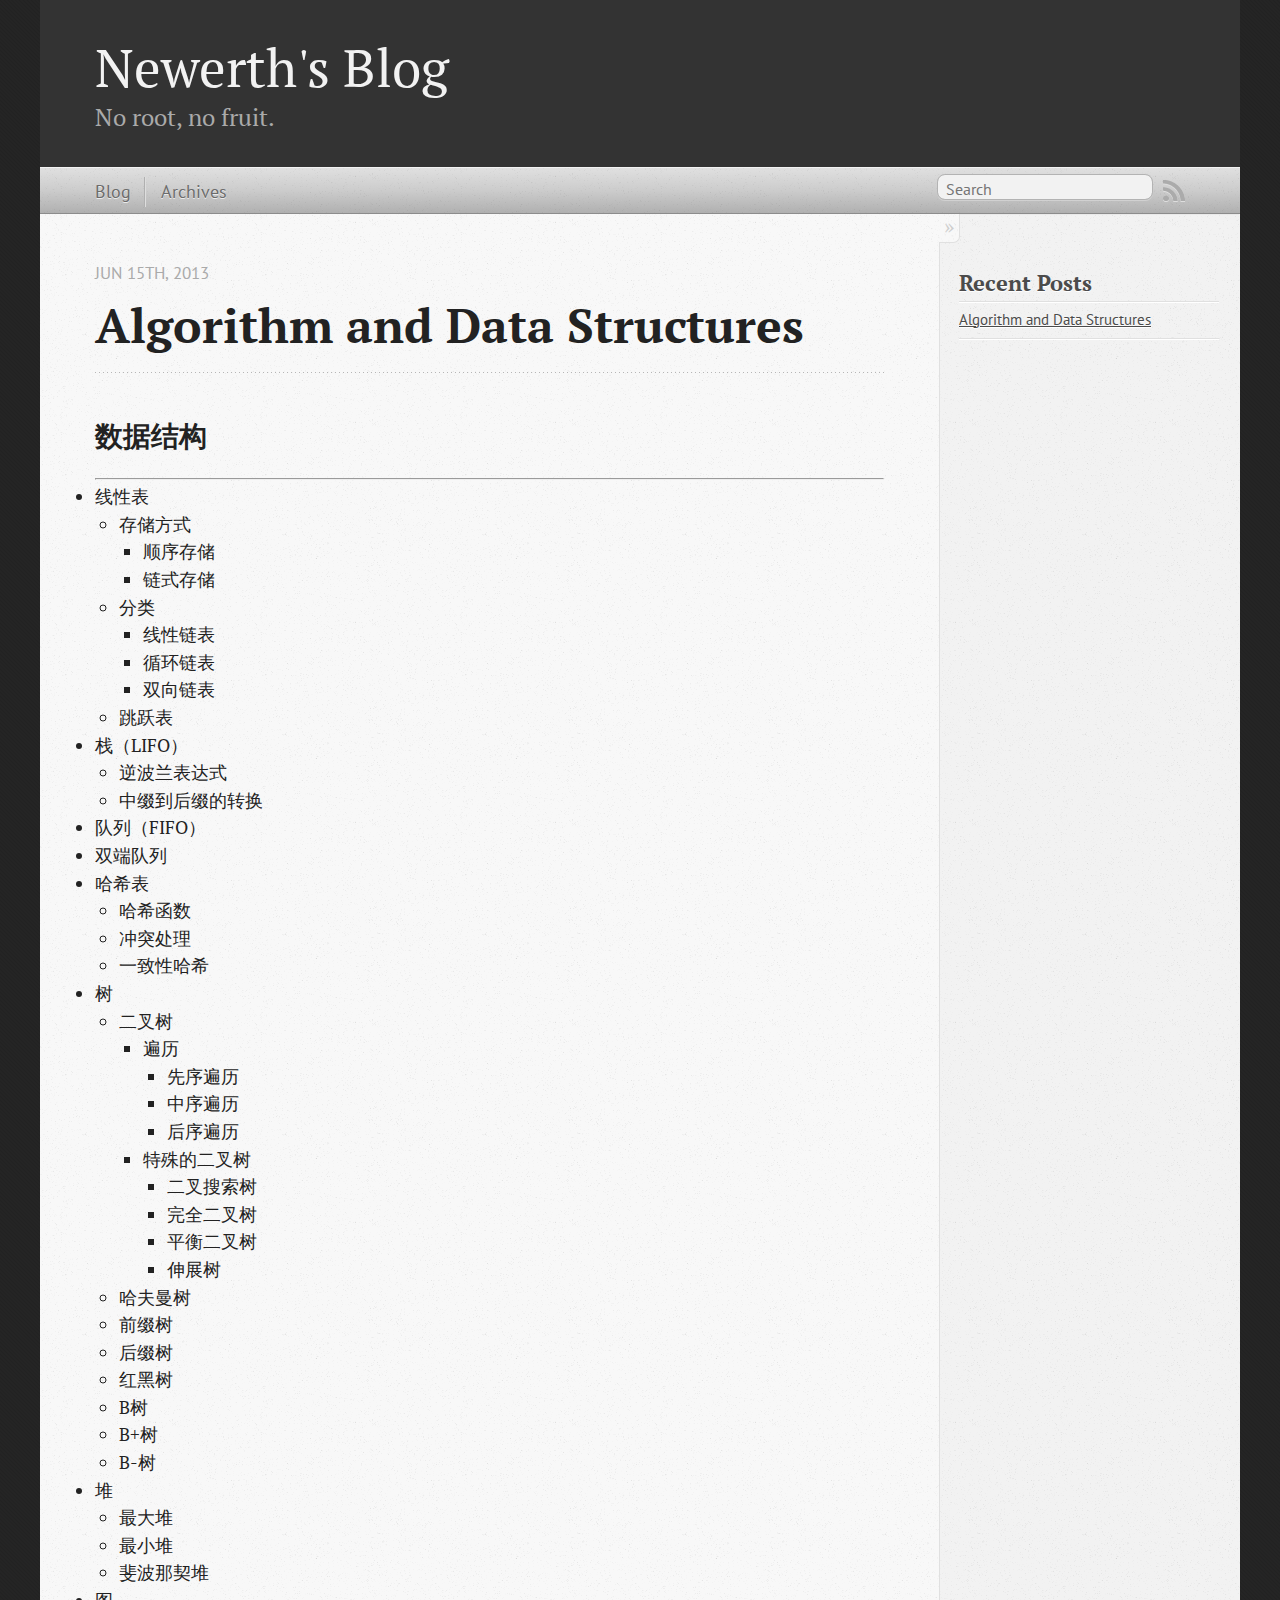
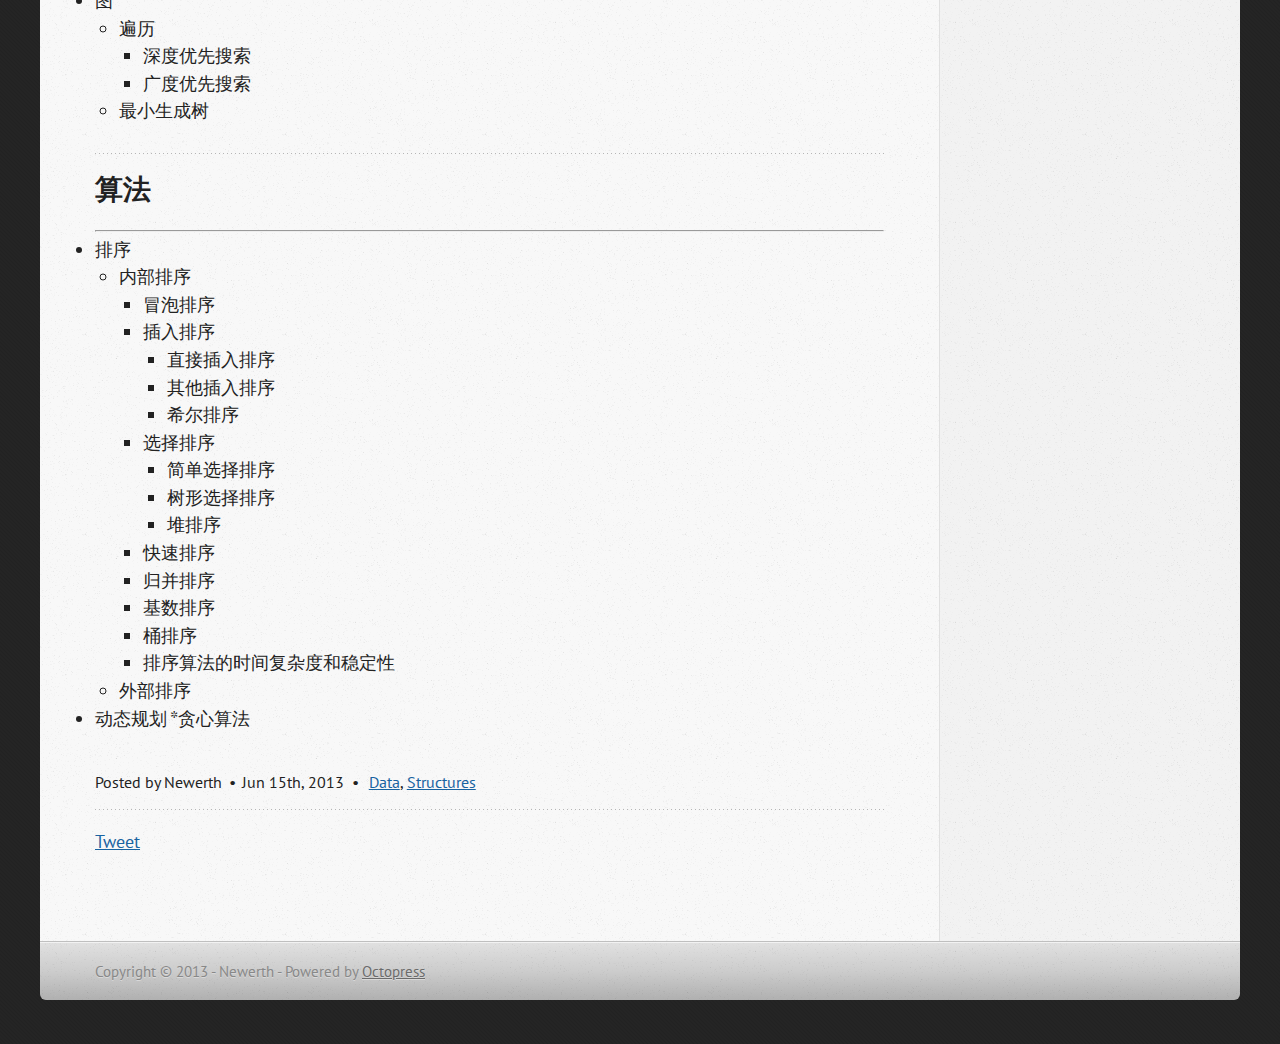
==== blog/2013/06/15/algorithm-and-data-structures/index.html @ 1a7c7343 "Site updated at 2013-06-15 05:14:20 UTC" ====
<!DOCTYPE html>
<!--[if IEMobile 7 ]><html class="no-js iem7"><![endif]-->
<!--[if lt IE 9]><html class="no-js lte-ie8"><![endif]-->
<!--[if (gt IE 8)|(gt IEMobile 7)|!(IEMobile)|!(IE)]><!--><html class="no-js" lang="en"><!--<![endif]-->
<head>
  <meta charset="utf-8">
  <title>Algorithm and Data Structures - Newerth's Blog</title>
  <meta name="author" content="Newerth">

  
  <meta name="description" content="数据结构 线性表 存储方式 顺序存储
链式存储 分类 线性链表
循环链表
双向链表 跳跃表 栈（LIFO） 逆波兰表达式
中缀到后缀的转换 队列（FIFO）
双端队列
哈希表 哈希函数
冲突处理
一致性哈希 树 二叉树 遍历 先序遍历
中序遍历
后序遍历 特殊的二叉树 二叉搜索树
完全二叉树 &hellip;">
  

  <!-- http://t.co/dKP3o1e -->
  <meta name="HandheldFriendly" content="True">
  <meta name="MobileOptimized" content="320">
  <meta name="viewport" content="width=device-width, initial-scale=1">

  
  <link rel="canonical" href="http://newerth.github.io/blog/2013/06/15/algorithm-and-data-structures">
  <link href="/favicon.png" rel="icon">
  <link href="/stylesheets/screen.css" media="screen, projection" rel="stylesheet" type="text/css">
  <link href="/atom.xml" rel="alternate" title="Newerth's Blog" type="application/atom+xml">
  <script src="/javascripts/modernizr-2.0.js"></script>
  <script src="//ajax.googleapis.com/ajax/libs/jquery/1.9.1/jquery.min.js"></script>
  <script>!window.jQuery && document.write(unescape('%3Cscript src="./javascripts/lib/jquery.min.js"%3E%3C/script%3E'))</script>
  <script src="/javascripts/octopress.js" type="text/javascript"></script>
  <!--Fonts from Google"s Web font directory at http://google.com/webfonts -->
<link href="http://fonts.googleapis.com/css?family=PT+Serif:regular,italic,bold,bolditalic" rel="stylesheet" type="text/css">
<link href="http://fonts.googleapis.com/css?family=PT+Sans:regular,italic,bold,bolditalic" rel="stylesheet" type="text/css">

  

</head>

<body   >
  <header role="banner"><hgroup>
  <h1><a href="/">Newerth's Blog</a></h1>
  
    <h2>No root, no fruit.</h2>
  
</hgroup>

</header>
  <nav role="navigation"><ul class="subscription" data-subscription="rss">
  <li><a href="/atom.xml" rel="subscribe-rss" title="subscribe via RSS">RSS</a></li>
  
</ul>
  
<form action="http://google.com/search" method="get">
  <fieldset role="search">
    <input type="hidden" name="q" value="site:newerth.github.io" />
    <input class="search" type="text" name="q" results="0" placeholder="Search"/>
  </fieldset>
</form>
  
<ul class="main-navigation">
  <li><a href="/">Blog</a></li>
  <li><a href="/blog/archives">Archives</a></li>
</ul>

</nav>
  <div id="main">
    <div id="content">
      <div>
<article class="hentry" role="article">
  
  <header>
    
      <h1 class="entry-title">Algorithm and Data Structures</h1>
    
    
      <p class="meta">
        








  


<time datetime="2013-06-15T13:04:00+08:00" pubdate data-updated="true">Jun 15<span>th</span>, 2013</time>
        
      </p>
    
  </header>


<div class="entry-content"><h2>数据结构</h2>

<hr />

<ul>
<li>线性表

<ul>
<li>存储方式

<ul>
<li>顺序存储</li>
<li>链式存储</li>
</ul>
</li>
<li>分类

<ul>
<li>线性链表</li>
<li>循环链表</li>
<li>双向链表</li>
</ul>
</li>
<li>跳跃表</li>
</ul>
</li>
<li>栈（LIFO）

<ul>
<li>逆波兰表达式</li>
<li>中缀到后缀的转换</li>
</ul>
</li>
<li>队列（FIFO）</li>
<li>双端队列</li>
<li>哈希表

<ul>
<li>哈希函数</li>
<li>冲突处理</li>
<li>一致性哈希</li>
</ul>
</li>
<li>树

<ul>
<li>二叉树

<ul>
<li>遍历

<ul>
<li>先序遍历</li>
<li>中序遍历</li>
<li>后序遍历</li>
</ul>
</li>
<li>特殊的二叉树

<ul>
<li>二叉搜索树</li>
<li>完全二叉树</li>
<li>平衡二叉树</li>
<li>伸展树</li>
</ul>
</li>
</ul>
</li>
<li>哈夫曼树</li>
<li>前缀树</li>
<li>后缀树</li>
<li>红黑树</li>
<li>B树</li>
<li>B+树</li>
<li>B-树</li>
</ul>
</li>
<li>堆

<ul>
<li>最大堆</li>
<li>最小堆</li>
<li>斐波那契堆</li>
</ul>
</li>
<li>图

<ul>
<li>遍历

<ul>
<li>深度优先搜索</li>
<li>广度优先搜索</li>
</ul>
</li>
<li>最小生成树</li>
</ul>
</li>
</ul>


<h2>算法</h2>

<hr />

<ul>
<li>排序

<ul>
<li>内部排序

<ul>
<li>冒泡排序</li>
<li>插入排序

<ul>
<li>直接插入排序</li>
<li>其他插入排序</li>
<li>希尔排序</li>
</ul>
</li>
<li>选择排序

<ul>
<li>简单选择排序</li>
<li>树形选择排序</li>
<li>堆排序</li>
</ul>
</li>
<li>快速排序</li>
<li>归并排序</li>
<li>基数排序</li>
<li>桶排序</li>
<li>排序算法的时间复杂度和稳定性</li>
</ul>
</li>
<li>外部排序</li>
</ul>
</li>
<li>动态规划
*贪心算法</li>
</ul>

</div>


  <footer>
    <p class="meta">
      
  

<span class="byline author vcard">Posted by <span class="fn">Newerth</span></span>

      








  


<time datetime="2013-06-15T13:04:00+08:00" pubdate data-updated="true">Jun 15<span>th</span>, 2013</time>
      

<span class="categories">
  
    <a class='category' href='/blog/categories/data/'>Data</a>, <a class='category' href='/blog/categories/structures/'>Structures</a>
  
</span>


    </p>
    
      <div class="sharing">
  
  <a href="http://twitter.com/share" class="twitter-share-button" data-url="http://newerth.github.io/blog/2013/06/15/algorithm-and-data-structures/" data-via="" data-counturl="http://newerth.github.io/blog/2013/06/15/algorithm-and-data-structures/" >Tweet</a>
  
  
  
</div>

    
    <p class="meta">
      
      
    </p>
  </footer>
</article>

</div>

<aside class="sidebar">
  
    <section>
  <h1>Recent Posts</h1>
  <ul id="recent_posts">
    
      <li class="post">
        <a href="/blog/2013/06/15/algorithm-and-data-structures/">Algorithm and Data Structures</a>
      </li>
    
  </ul>
</section>





  
</aside>


    </div>
  </div>
  <footer role="contentinfo"><p>
  Copyright &copy; 2013 - Newerth -
  <span class="credit">Powered by <a href="http://octopress.org">Octopress</a></span>
</p>

</footer>
  







  <script type="text/javascript">
    (function(){
      var twitterWidgets = document.createElement('script');
      twitterWidgets.type = 'text/javascript';
      twitterWidgets.async = true;
      twitterWidgets.src = 'http://platform.twitter.com/widgets.js';
      document.getElementsByTagName('head')[0].appendChild(twitterWidgets);
    })();
  </script>





</body>
</html>
---- stylesheets/screen.css ----
html,body,div,span,applet,object,iframe,h1,h2,h3,h4,h5,h6,p,blockquote,pre,a,abbr,acronym,address,big,cite,code,del,dfn,em,img,ins,kbd,q,s,samp,small,strike,strong,sub,sup,tt,var,b,u,i,center,dl,dt,dd,ol,ul,li,fieldset,form,label,legend,table,caption,tbody,tfoot,thead,tr,th,td,article,aside,canvas,details,embed,figure,figcaption,footer,header,hgroup,menu,nav,output,ruby,section,summary,time,mark,audio,video{margin:0;padding:0;border:0;font:inherit;font-size:100%;vertical-align:baseline}html{line-height:1}ol,ul{list-style:none}table{border-collapse:collapse;border-spacing:0}caption,th,td{text-align:left;font-weight:normal;vertical-align:middle}q,blockquote{quotes:none}q:before,q:after,blockquote:before,blockquote:after{content:"";content:none}a img{border:none}article,aside,details,figcaption,figure,footer,header,hgroup,menu,nav,section,summary{display:block}article,aside,details,figcaption,figure,footer,header,hgroup,menu,nav,section,summary{display:block}a{color:#1863a1}a:visited{color:#751590}a:focus{color:#0181eb}a:hover{color:#0181eb}a:active{color:#01579f}aside.sidebar a{color:#1863a1}aside.sidebar a:focus{color:#0181eb}aside.sidebar a:hover{color:#0181eb}aside.sidebar a:active{color:#01579f}a{-webkit-transition:color 0.3s;-moz-transition:color 0.3s;-o-transition:color 0.3s;transition:color 0.3s}html{background:#252525 url('/images/line-tile.png?1371270184') top left}body>div{background:#f2f2f2 url('/images/noise.png?1371270184') top left;border-bottom:1px solid #bfbfbf}body>div>div{background:#f8f8f8 url('/images/noise.png?1371270184') top left;border-right:1px solid #e0e0e0}.heading,body>header h1,h1,h2,h3,h4,h5,h6{font-family:"PT Serif","Georgia","Helvetica Neue",Arial,sans-serif}.sans,body>header h2,article header p.meta,article>footer,#content .blog-index footer,html .gist .gist-file .gist-meta,#blog-archives a.category,#blog-archives time,aside.sidebar section,body>footer{font-family:"PT Sans","Helvetica Neue",Arial,sans-serif}.serif,body,#content .blog-index a[rel=full-article]{font-family:"PT Serif",Georgia,Times,"Times New Roman",serif}.mono,pre,code,tt,p code,li code{font-family:Menlo,Monaco,"Andale Mono","lucida console","Courier New",monospace}body>header h1{font-size:2.2em;font-family:"PT Serif","Georgia","Helvetica Neue",Arial,sans-serif;font-weight:normal;line-height:1.2em;margin-bottom:0.6667em}body>header h2{font-family:"PT Serif","Georgia","Helvetica Neue",Arial,sans-serif}body{line-height:1.5em;color:#222}h1{font-size:2.2em;line-height:1.2em}@media only screen and (min-width: 992px){body{font-size:1.15em}h1{font-size:2.6em;line-height:1.2em}}h1,h2,h3,h4,h5,h6{text-rendering:optimizelegibility;margin-bottom:1em;font-weight:bold}h2,section h1{font-size:1.5em}h3,section h2,section section h1{font-size:1.3em}h4,section h3,section section h2,section section section h1{font-size:1em}h5,section h4,section section h3{font-size:.9em}h6,section h5,section section h4,section section section h3{font-size:.8em}p,article blockquote,ul,ol{margin-bottom:1.5em}ul{list-style-type:disc}ul ul{list-style-type:circle;margin-bottom:0px}ul ul ul{list-style-type:square;margin-bottom:0px}ol{list-style-type:decimal}ol ol{list-style-type:lower-alpha;margin-bottom:0px}ol ol ol{list-style-type:lower-roman;margin-bottom:0px}ul,ul ul,ul ol,ol,ol ul,ol ol{margin-left:1.3em}ul ul,ul ol,ol ul,ol ol{margin-bottom:0em}strong{font-weight:bold}em{font-style:italic}sup,sub{font-size:0.75em;position:relative;display:inline-block;padding:0 .2em;line-height:.8em}sup{top:-0.5em}sub{bottom:-0.5em}a[rev='footnote']{font-size:.75em;padding:0 .3em;line-height:1}q{font-style:italic}q:before{content:"\201C"}q:after{content:"\201D"}em,dfn{font-style:italic}strong,dfn{font-weight:bold}del,s{text-decoration:line-through}abbr,acronym{border-bottom:1px dotted;cursor:help}hr{margin-bottom:0.2em}small{font-size:.8em}big{font-size:1.2em}article blockquote{font-style:italic;position:relative;font-size:1.2em;line-height:1.5em;padding-left:1em;border-left:4px solid rgba(170,170,170,0.5)}article blockquote cite{font-style:italic}article blockquote cite a{color:#aaa !important;word-wrap:break-word}article blockquote cite:before{content:'\2014';padding-right:.3em;padding-left:.3em;color:#aaa}@media only screen and (min-width: 992px){article blockquote{padding-left:1.5em;border-left-width:4px}}.pullquote-right:before,.pullquote-left:before{padding:0;border:none;content:attr(data-pullquote);float:right;width:45%;margin:.5em 0 1em 1.5em;position:relative;top:7px;font-size:1.4em;line-height:1.45em}.pullquote-left:before{float:left;margin:.5em 1.5em 1em 0}.force-wrap,article a,aside.sidebar a{white-space:-moz-pre-wrap;white-space:-pre-wrap;white-space:-o-pre-wrap;white-space:pre-wrap;word-wrap:break-word}.group,body>header,body>nav,body>footer,body #content>article,body #content>div>article,body #content>div>section,body div.pagination,aside.sidebar,#main,#content,.sidebar{*zoom:1}.group:after,body>header:after,body>nav:after,body>footer:after,body #content>article:after,body #content>div>article:after,body #content>div>section:after,body div.pagination:after,aside.sidebar:after,#main:after,#content:after,.sidebar:after{content:"";display:table;clear:both}body{-webkit-text-size-adjust:none;max-width:1200px;position:relative;margin:0 auto}body>header,body>nav,body>footer,body #content>article,body #content>div>article,body #content>div>section{padding-left:18px;padding-right:18px}@media only screen and (min-width: 480px){body>header,body>nav,body>footer,body #content>article,body #content>div>article,body #content>div>section{padding-left:25px;padding-right:25px}}@media only screen and (min-width: 768px){body>header,body>nav,body>footer,body #content>article,body #content>div>article,body #content>div>section{padding-left:35px;padding-right:35px}}@media only screen and (min-width: 992px){body>header,body>nav,body>footer,body #content>article,body #content>div>article,body #content>div>section{padding-left:55px;padding-right:55px}}body div.pagination{margin-left:18px;margin-right:18px}@media only screen and (min-width: 480px){body div.pagination{margin-left:25px;margin-right:25px}}@media only screen and (min-width: 768px){body div.pagination{margin-left:35px;margin-right:35px}}@media only screen and (min-width: 992px){body div.pagination{margin-left:55px;margin-right:55px}}body>header{font-size:1em;padding-top:1.5em;padding-bottom:1.5em}#content{overflow:hidden}#content>div,#content>article{width:100%}aside.sidebar{float:none;padding:0 18px 1px;background-color:#f7f7f7;border-top:1px solid #e0e0e0}.flex-content,article img,article video,article .flash-video,aside.sidebar img{max-width:100%;height:auto}.basic-alignment.left,article img.left,article video.left,article .left.flash-video,aside.sidebar img.left{float:left;margin-right:1.5em}.basic-alignment.right,article img.right,article video.right,article .right.flash-video,aside.sidebar img.right{float:right;margin-left:1.5em}.basic-alignment.center,article img.center,article video.center,article .center.flash-video,aside.sidebar img.center{display:block;margin:0 auto 1.5em}.basic-alignment.left,article img.left,article video.left,article .left.flash-video,aside.sidebar img.left,.basic-alignment.right,article img.right,article video.right,article .right.flash-video,aside.sidebar img.right{margin-bottom:.8em}.toggle-sidebar,.no-sidebar .toggle-sidebar{display:none}@media only screen and (min-width: 750px){body.sidebar-footer aside.sidebar{float:none;width:auto;clear:left;margin:0;padding:0 35px 1px;background-color:#f7f7f7;border-top:1px solid #eaeaea}body.sidebar-footer aside.sidebar section.odd,body.sidebar-footer aside.sidebar section.even{float:left;width:48%}body.sidebar-footer aside.sidebar section.odd{margin-left:0}body.sidebar-footer aside.sidebar section.even{margin-left:4%}body.sidebar-footer aside.sidebar.thirds section{width:30%;margin-left:5%}body.sidebar-footer aside.sidebar.thirds section.first{margin-left:0;clear:both}}body.sidebar-footer #content{margin-right:0px}body.sidebar-footer .toggle-sidebar{display:none}@media only screen and (min-width: 550px){body>header{font-size:1em}}@media only screen and (min-width: 750px){aside.sidebar{float:none;width:auto;clear:left;margin:0;padding:0 35px 1px;background-color:#f7f7f7;border-top:1px solid #eaeaea}aside.sidebar section.odd,aside.sidebar section.even{float:left;width:48%}aside.sidebar section.odd{margin-left:0}aside.sidebar section.even{margin-left:4%}aside.sidebar.thirds section{width:30%;margin-left:5%}aside.sidebar.thirds section.first{margin-left:0;clear:both}}@media only screen and (min-width: 768px){body{-webkit-text-size-adjust:auto}body>header{font-size:1.2em}#main{padding:0;margin:0 auto}#content{overflow:visible;margin-right:240px;position:relative}.no-sidebar #content{margin-right:0;border-right:0}.collapse-sidebar #content{margin-right:20px}#content>div,#content>article{padding-top:17.5px;padding-bottom:17.5px;float:left}aside.sidebar{width:210px;padding:0 15px 15px;background:none;clear:none;float:left;margin:0 -100% 0 0}aside.sidebar section{width:auto;margin-left:0}aside.sidebar section.odd,aside.sidebar section.even{float:none;width:auto;margin-left:0}.collapse-sidebar aside.sidebar{float:none;width:auto;clear:left;margin:0;padding:0 35px 1px;background-color:#f7f7f7;border-top:1px solid #eaeaea}.collapse-sidebar aside.sidebar section.odd,.collapse-sidebar aside.sidebar section.even{float:left;width:48%}.collapse-sidebar aside.sidebar section.odd{margin-left:0}.collapse-sidebar aside.sidebar section.even{margin-left:4%}.collapse-sidebar aside.sidebar.thirds section{width:30%;margin-left:5%}.collapse-sidebar aside.sidebar.thirds section.first{margin-left:0;clear:both}}@media only screen and (min-width: 992px){body>header{font-size:1.3em}#content{margin-right:300px}#content>div,#content>article{padding-top:27.5px;padding-bottom:27.5px}aside.sidebar{width:260px;padding:1.2em 20px 20px}.collapse-sidebar aside.sidebar{padding-left:55px;padding-right:55px}}@media only screen and (min-width: 768px){ul,ol{margin-left:0}}body>header{background:#333}body>header h1{display:inline-block;margin:0}body>header h1 a,body>header h1 a:visited,body>header h1 a:hover{color:#f2f2f2;text-decoration:none}body>header h2{margin:.2em 0 0;font-size:1em;color:#aaa;font-weight:normal}body>nav{position:relative;background-color:#ccc;background:url('/images/noise.png?1371270184'),-webkit-gradient(linear, 50% 0%, 50% 100%, color-stop(0%, #e0e0e0), color-stop(50%, #cccccc), color-stop(100%, #b0b0b0));background:url('/images/noise.png?1371270184'),-webkit-linear-gradient(#e0e0e0,#cccccc,#b0b0b0);background:url('/images/noise.png?1371270184'),-moz-linear-gradient(#e0e0e0,#cccccc,#b0b0b0);background:url('/images/noise.png?1371270184'),-o-linear-gradient(#e0e0e0,#cccccc,#b0b0b0);background:url('/images/noise.png?1371270184'),linear-gradient(#e0e0e0,#cccccc,#b0b0b0);border-top:1px solid #f2f2f2;border-bottom:1px solid #8c8c8c;padding-top:.35em;padding-bottom:.35em}body>nav form{-webkit-background-clip:padding;-moz-background-clip:padding;background-clip:padding-box;margin:0;padding:0}body>nav form .search{padding:.3em .5em 0;font-size:.85em;font-family:"PT Sans","Helvetica Neue",Arial,sans-serif;line-height:1.1em;width:95%;-webkit-border-radius:0.5em;-moz-border-radius:0.5em;-ms-border-radius:0.5em;-o-border-radius:0.5em;border-radius:0.5em;-webkit-background-clip:padding;-moz-background-clip:padding;background-clip:padding-box;-webkit-box-shadow:#d1d1d1 0 1px;-moz-box-shadow:#d1d1d1 0 1px;box-shadow:#d1d1d1 0 1px;background-color:#f2f2f2;border:1px solid #b3b3b3;color:#888}body>nav form .search:focus{color:#444;border-color:#80b1df;-webkit-box-shadow:#80b1df 0 0 4px,#80b1df 0 0 3px inset;-moz-box-shadow:#80b1df 0 0 4px,#80b1df 0 0 3px inset;box-shadow:#80b1df 0 0 4px,#80b1df 0 0 3px inset;background-color:#fff;outline:none}body>nav fieldset[role=search]{float:right;width:48%}body>nav fieldset.mobile-nav{float:left;width:48%}body>nav fieldset.mobile-nav select{width:100%;font-size:.8em;border:1px solid #888}body>nav ul{display:none}@media only screen and (min-width: 550px){body>nav{font-size:.9em}body>nav ul{margin:0;padding:0;border:0;overflow:hidden;*zoom:1;float:left;display:block;padding-top:.15em}body>nav ul li{list-style-image:none;list-style-type:none;margin-left:0;white-space:nowrap;display:inline;float:left;padding-left:0;padding-right:0}body>nav ul li:first-child,body>nav ul li.first{padding-left:0}body>nav ul li:last-child{padding-right:0}body>nav ul li.last{padding-right:0}body>nav ul.subscription{margin-left:.8em;float:right}body>nav ul.subscription li:last-child a{padding-right:0}body>nav ul li{margin:0}body>nav a{color:#6b6b6b;font-family:"PT Sans","Helvetica Neue",Arial,sans-serif;text-shadow:#ebebeb 0 1px;float:left;text-decoration:none;font-size:1.1em;padding:.1em 0;line-height:1.5em}body>nav a:visited{color:#6b6b6b}body>nav a:hover{color:#2b2b2b}body>nav li+li{border-left:1px solid #b0b0b0;margin-left:.8em}body>nav li+li a{padding-left:.8em;border-left:1px solid #dedede}body>nav form{float:right;text-align:left;padding-left:.8em;width:175px}body>nav form .search{width:93%;font-size:.95em;line-height:1.2em}body>nav ul[data-subscription$=email]+form{width:97px}body>nav ul[data-subscription$=email]+form .search{width:91%}body>nav fieldset.mobile-nav{display:none}body>nav fieldset[role=search]{width:99%}}@media only screen and (min-width: 992px){body>nav form{width:215px}body>nav ul[data-subscription$=email]+form{width:147px}}.no-placeholder body>nav .search{background:#f2f2f2 url('/images/search.png?1371270184') 0.3em 0.25em no-repeat;text-indent:1.3em}@media only screen and (min-width: 550px){.maskImage body>nav ul[data-subscription$=email]+form{width:123px}}@media only screen and (min-width: 992px){.maskImage body>nav ul[data-subscription$=email]+form{width:173px}}.maskImage ul.subscription{position:relative;top:.2em}.maskImage ul.subscription li,.maskImage ul.subscription a{border:0;padding:0}.maskImage a[rel=subscribe-rss]{position:relative;top:0px;text-indent:-999999em;background-color:#dedede;border:0;padding:0}.maskImage a[rel=subscribe-rss],.maskImage a[rel=subscribe-rss]:after{-webkit-mask-image:url('/images/rss.png?1371270184');-moz-mask-image:url('/images/rss.png?1371270184');-ms-mask-image:url('/images/rss.png?1371270184');-o-mask-image:url('/images/rss.png?1371270184');mask-image:url('/images/rss.png?1371270184');-webkit-mask-repeat:no-repeat;-moz-mask-repeat:no-repeat;-ms-mask-repeat:no-repeat;-o-mask-repeat:no-repeat;mask-repeat:no-repeat;width:22px;height:22px}.maskImage a[rel=subscribe-rss]:after{content:"";position:absolute;top:-1px;left:0;background-color:#ababab}.maskImage a[rel=subscribe-rss]:hover:after{background-color:#9e9e9e}.maskImage a[rel=subscribe-email]{position:relative;top:0px;text-indent:-999999em;background-color:#dedede;border:0;padding:0}.maskImage a[rel=subscribe-email],.maskImage a[rel=subscribe-email]:after{-webkit-mask-image:url('/images/email.png?1371270184');-moz-mask-image:url('/images/email.png?1371270184');-ms-mask-image:url('/images/email.png?1371270184');-o-mask-image:url('/images/email.png?1371270184');mask-image:url('/images/email.png?1371270184');-webkit-mask-repeat:no-repeat;-moz-mask-repeat:no-repeat;-ms-mask-repeat:no-repeat;-o-mask-repeat:no-repeat;mask-repeat:no-repeat;width:28px;height:22px}.maskImage a[rel=subscribe-email]:after{content:"";position:absolute;top:-1px;left:0;background-color:#ababab}.maskImage a[rel=subscribe-email]:hover:after{background-color:#9e9e9e}article{padding-top:1em}article header{position:relative;padding-top:2em;padding-bottom:1em;margin-bottom:1em;background:url('[data-uri]') bottom left repeat-x}article header h1{margin:0}article header h1 a{text-decoration:none}article header h1 a:hover{text-decoration:underline}article header p{font-size:.9em;color:#aaa;margin:0}article header p.meta{text-transform:uppercase;position:absolute;top:0}@media only screen and (min-width: 768px){article header{margin-bottom:1.5em;padding-bottom:1em;background:url('[data-uri]') bottom left repeat-x}}article h2{padding-top:0.8em;background:url('[data-uri]') top left repeat-x}.entry-content article h2:first-child,article header+h2{padding-top:0}article h2:first-child,article header+h2{background:none}article .feature{padding-top:.5em;margin-bottom:1em;padding-bottom:1em;background:url('[data-uri]') bottom left repeat-x;font-size:2.0em;font-style:italic;line-height:1.3em}article img,article video,article .flash-video{-webkit-border-radius:0.3em;-moz-border-radius:0.3em;-ms-border-radius:0.3em;-o-border-radius:0.3em;border-radius:0.3em;-webkit-box-shadow:rgba(0,0,0,0.15) 0 1px 4px;-moz-box-shadow:rgba(0,0,0,0.15) 0 1px 4px;box-shadow:rgba(0,0,0,0.15) 0 1px 4px;-webkit-box-sizing:border-box;-moz-box-sizing:border-box;box-sizing:border-box;border:#fff 0.5em solid}article video,article .flash-video{margin:0 auto 1.5em}article video{display:block;width:100%}article .flash-video>div{position:relative;display:block;padding-bottom:56.25%;padding-top:1px;height:0;overflow:hidden}article .flash-video>div iframe,article .flash-video>div object,article .flash-video>div embed{position:absolute;top:0;left:0;width:100%;height:100%}article>footer{padding-bottom:2.5em;margin-top:2em}article>footer p.meta{margin-bottom:.8em;font-size:.85em;clear:both;overflow:hidden}.blog-index article+article{background:url('[data-uri]') top left repeat-x}#content .blog-index{padding-top:0;padding-bottom:0}#content .blog-index article{padding-top:2em}#content .blog-index article header{background:none;padding-bottom:0}#content .blog-index article h1{font-size:2.2em}#content .blog-index article h1 a{color:inherit}#content .blog-index article h1 a:hover{color:#0181eb}#content .blog-index a[rel=full-article]{background:#ebebeb;display:inline-block;padding:.4em .8em;margin-right:.5em;text-decoration:none;color:#666;-webkit-transition:background-color 0.5s;-moz-transition:background-color 0.5s;-o-transition:background-color 0.5s;transition:background-color 0.5s}#content .blog-index a[rel=full-article]:hover{background:#0181eb;text-shadow:none;color:#f8f8f8}#content .blog-index footer{margin-top:1em}.separator,article>footer .byline+time:before,article>footer time+time:before,article>footer .comments:before,article>footer .byline ~ .categories:before{content:"\2022 ";padding:0 .4em 0 .2em;display:inline-block}#content div.pagination{text-align:center;font-size:.95em;position:relative;background:url('[data-uri]') top left repeat-x;padding-top:1.5em;padding-bottom:1.5em}#content div.pagination a{text-decoration:none;color:#aaa}#content div.pagination a.prev{position:absolute;left:0}#content div.pagination a.next{position:absolute;right:0}#content div.pagination a:hover{color:#0181eb}#content div.pagination a[href*=archive]:before,#content div.pagination a[href*=archive]:after{content:'\2014';padding:0 .3em}p.meta+.sharing{padding-top:1em;padding-left:0;background:url('[data-uri]') top left repeat-x}#fb-root{display:none}.highlight,html .gist .gist-file .gist-syntax .gist-highlight{border:1px solid #05232b !important}.highlight table td.code,html .gist .gist-file .gist-syntax .gist-highlight table td.code{width:100%}.highlight .line-numbers,html .gist .gist-file .gist-syntax .highlight .line_numbers{text-align:right;font-size:13px;line-height:1.45em;background:#073642 url('/images/noise.png?1371270184') top left !important;border-right:1px solid #00232c !important;-webkit-box-shadow:#083e4b -1px 0 inset;-moz-box-shadow:#083e4b -1px 0 inset;box-shadow:#083e4b -1px 0 inset;text-shadow:#021014 0 -1px;padding:.8em !important;-webkit-border-radius:0;-moz-border-radius:0;-ms-border-radius:0;-o-border-radius:0;border-radius:0}.highlight .line-numbers span,html .gist .gist-file .gist-syntax .highlight .line_numbers span{color:#586e75 !important}figure.code,.gist-file,pre{-webkit-box-shadow:rgba(0,0,0,0.06) 0 0 10px;-moz-box-shadow:rgba(0,0,0,0.06) 0 0 10px;box-shadow:rgba(0,0,0,0.06) 0 0 10px}figure.code .highlight pre,.gist-file .highlight pre,pre .highlight pre{-webkit-box-shadow:none;-moz-box-shadow:none;box-shadow:none}.gist .highlight *::-moz-selection,figure.code .highlight *::-moz-selection{background:#386774;color:inherit;text-shadow:#002b36 0 1px}.gist .highlight *::-webkit-selection,figure.code .highlight *::-webkit-selection{background:#386774;color:inherit;text-shadow:#002b36 0 1px}.gist .highlight *::selection,figure.code .highlight *::selection{background:#386774;color:inherit;text-shadow:#002b36 0 1px}html .gist .gist-file{margin-bottom:1.8em;position:relative;border:none;padding-top:26px !important}html .gist .gist-file .highlight{margin-bottom:0}html .gist .gist-file .gist-syntax{border-bottom:0 !important;background:none !important}html .gist .gist-file .gist-syntax .gist-highlight{background:#002b36 !important}html .gist .gist-file .gist-syntax .highlight pre{padding:0}html .gist .gist-file .gist-meta{padding:.6em 0.8em;border:1px solid #083e4b !important;color:#586e75;font-size:.7em !important;background:#073642 url('/images/noise.png?1371270184') top left;line-height:1.5em}html .gist .gist-file .gist-meta a{color:#75878b !important;text-decoration:none}html .gist .gist-file .gist-meta a:hover{text-decoration:underline}html .gist .gist-file .gist-meta a:hover{color:#93a1a1 !important}html .gist .gist-file .gist-meta a[href*='#file']{position:absolute;top:0;left:0;right:-10px;color:#474747 !important}html .gist .gist-file .gist-meta a[href*='#file']:hover{color:#1863a1 !important}html .gist .gist-file .gist-meta a[href*=raw]{top:.4em}pre{background:#002b36 url('/images/noise.png?1371270184') top left;-webkit-border-radius:0.4em;-moz-border-radius:0.4em;-ms-border-radius:0.4em;-o-border-radius:0.4em;border-radius:0.4em;border:1px solid #05232b;line-height:1.45em;font-size:13px;margin-bottom:2.1em;padding:.8em 1em;color:#93a1a1;overflow:auto}h3.filename+pre{-moz-border-radius-topleft:0px;-webkit-border-top-left-radius:0px;border-top-left-radius:0px;-moz-border-radius-topright:0px;-webkit-border-top-right-radius:0px;border-top-right-radius:0px}p code,li code{display:inline-block;white-space:no-wrap;background:#fff;font-size:.8em;line-height:1.5em;color:#555;border:1px solid #ddd;-webkit-border-radius:0.4em;-moz-border-radius:0.4em;-ms-border-radius:0.4em;-o-border-radius:0.4em;border-radius:0.4em;padding:0 .3em;margin:-1px 0}p pre code,li pre code{font-size:1em !important;background:none;border:none}.pre-code,html .gist .gist-file .gist-syntax .highlight pre,.highlight code{font-family:Menlo,Monaco,"Andale Mono","lucida console","Courier New",monospace !important;overflow:scroll;overflow-y:hidden;display:block;padding:.8em;overflow-x:auto;line-height:1.45em;background:#002b36 url('/images/noise.png?1371270184') top left !important;color:#93a1a1 !important}.pre-code span,html .gist .gist-file .gist-syntax .highlight pre span,.highlight code span{color:#93a1a1 !important}.pre-code span,html .gist .gist-file .gist-syntax .highlight pre span,.highlight code span{font-style:normal !important;font-weight:normal !important}.pre-code .c,html .gist .gist-file .gist-syntax .highlight pre .c,.highlight code .c{color:#586e75 !important;font-style:italic !important}.pre-code .cm,html .gist .gist-file .gist-syntax .highlight pre .cm,.highlight code .cm{color:#586e75 !important;font-style:italic !important}.pre-code .cp,html .gist .gist-file .gist-syntax .highlight pre .cp,.highlight code .cp{color:#586e75 !important;font-style:italic !important}.pre-code .c1,html .gist .gist-file .gist-syntax .highlight pre .c1,.highlight code .c1{color:#586e75 !important;font-style:italic !important}.pre-code .cs,html .gist .gist-file .gist-syntax .highlight pre .cs,.highlight code .cs{color:#586e75 !important;font-weight:bold !important;font-style:italic !important}.pre-code .err,html .gist .gist-file .gist-syntax .highlight pre .err,.highlight code .err{color:#dc322f !important;background:none !important}.pre-code .k,html .gist .gist-file .gist-syntax .highlight pre .k,.highlight code .k{color:#cb4b16 !important}.pre-code .o,html .gist .gist-file .gist-syntax .highlight pre .o,.highlight code .o{color:#93a1a1 !important;font-weight:bold !important}.pre-code .p,html .gist .gist-file .gist-syntax .highlight pre .p,.highlight code .p{color:#93a1a1 !important}.pre-code .ow,html .gist .gist-file .gist-syntax .highlight pre .ow,.highlight code .ow{color:#2aa198 !important;font-weight:bold !important}.pre-code .gd,html .gist .gist-file .gist-syntax .highlight pre .gd,.highlight code .gd{color:#93a1a1 !important;background-color:#372c34 !important;display:inline-block}.pre-code .gd .x,html .gist .gist-file .gist-syntax .highlight pre .gd .x,.highlight code .gd .x{color:#93a1a1 !important;background-color:#4d2d33 !important;display:inline-block}.pre-code .ge,html .gist .gist-file .gist-syntax .highlight pre .ge,.highlight code .ge{color:#93a1a1 !important;font-style:italic !important}.pre-code .gh,html .gist .gist-file .gist-syntax .highlight pre .gh,.highlight code .gh{color:#586e75 !important}.pre-code .gi,html .gist .gist-file .gist-syntax .highlight pre .gi,.highlight code .gi{color:#93a1a1 !important;background-color:#1a412b !important;display:inline-block}.pre-code .gi .x,html .gist .gist-file .gist-syntax .highlight pre .gi .x,.highlight code .gi .x{color:#93a1a1 !important;background-color:#355720 !important;display:inline-block}.pre-code .gs,html .gist .gist-file .gist-syntax .highlight pre .gs,.highlight code .gs{color:#93a1a1 !important;font-weight:bold !important}.pre-code .gu,html .gist .gist-file .gist-syntax .highlight pre .gu,.highlight code .gu{color:#6c71c4 !important}.pre-code .kc,html .gist .gist-file .gist-syntax .highlight pre .kc,.highlight code .kc{color:#859900 !important;font-weight:bold !important}.pre-code .kd,html .gist .gist-file .gist-syntax .highlight pre .kd,.highlight code .kd{color:#268bd2 !important}.pre-code .kp,html .gist .gist-file .gist-syntax .highlight pre .kp,.highlight code .kp{color:#cb4b16 !important;font-weight:bold !important}.pre-code .kr,html .gist .gist-file .gist-syntax .highlight pre .kr,.highlight code .kr{color:#d33682 !important;font-weight:bold !important}.pre-code .kt,html .gist .gist-file .gist-syntax .highlight pre .kt,.highlight code .kt{color:#2aa198 !important}.pre-code .n,html .gist .gist-file .gist-syntax .highlight pre .n,.highlight code .n{color:#268bd2 !important}.pre-code .na,html .gist .gist-file .gist-syntax .highlight pre .na,.highlight code .na{color:#268bd2 !important}.pre-code .nb,html .gist .gist-file .gist-syntax .highlight pre .nb,.highlight code .nb{color:#859900 !important}.pre-code .nc,html .gist .gist-file .gist-syntax .highlight pre .nc,.highlight code .nc{color:#d33682 !important}.pre-code .no,html .gist .gist-file .gist-syntax .highlight pre .no,.highlight code .no{color:#b58900 !important}.pre-code .nl,html .gist .gist-file .gist-syntax .highlight pre .nl,.highlight code .nl{color:#859900 !important}.pre-code .ne,html .gist .gist-file .gist-syntax .highlight pre .ne,.highlight code .ne{color:#268bd2 !important;font-weight:bold !important}.pre-code .nf,html .gist .gist-file .gist-syntax .highlight pre .nf,.highlight code .nf{color:#268bd2 !important;font-weight:bold !important}.pre-code .nn,html .gist .gist-file .gist-syntax .highlight pre .nn,.highlight code .nn{color:#b58900 !important}.pre-code .nt,html .gist .gist-file .gist-syntax .highlight pre .nt,.highlight code .nt{color:#268bd2 !important;font-weight:bold !important}.pre-code .nx,html .gist .gist-file .gist-syntax .highlight pre .nx,.highlight code .nx{color:#b58900 !important}.pre-code .vg,html .gist .gist-file .gist-syntax .highlight pre .vg,.highlight code .vg{color:#268bd2 !important}.pre-code .vi,html .gist .gist-file .gist-syntax .highlight pre .vi,.highlight code .vi{color:#268bd2 !important}.pre-code .nv,html .gist .gist-file .gist-syntax .highlight pre .nv,.highlight code .nv{color:#268bd2 !important}.pre-code .mf,html .gist .gist-file .gist-syntax .highlight pre .mf,.highlight code .mf{color:#2aa198 !important}.pre-code .m,html .gist .gist-file .gist-syntax .highlight pre .m,.highlight code .m{color:#2aa198 !important}.pre-code .mh,html .gist .gist-file .gist-syntax .highlight pre .mh,.highlight code .mh{color:#2aa198 !important}.pre-code .mi,html .gist .gist-file .gist-syntax .highlight pre .mi,.highlight code .mi{color:#2aa198 !important}.pre-code .s,html .gist .gist-file .gist-syntax .highlight pre .s,.highlight code .s{color:#2aa198 !important}.pre-code .sd,html .gist .gist-file .gist-syntax .highlight pre .sd,.highlight code .sd{color:#2aa198 !important}.pre-code .s2,html .gist .gist-file .gist-syntax .highlight pre .s2,.highlight code .s2{color:#2aa198 !important}.pre-code .se,html .gist .gist-file .gist-syntax .highlight pre .se,.highlight code .se{color:#dc322f !important}.pre-code .si,html .gist .gist-file .gist-syntax .highlight pre .si,.highlight code .si{color:#268bd2 !important}.pre-code .sr,html .gist .gist-file .gist-syntax .highlight pre .sr,.highlight code .sr{color:#2aa198 !important}.pre-code .s1,html .gist .gist-file .gist-syntax .highlight pre .s1,.highlight code .s1{color:#2aa198 !important}.pre-code div .gd,html .gist .gist-file .gist-syntax .highlight pre div .gd,.highlight code div .gd,.pre-code div .gd .x,html .gist .gist-file .gist-syntax .highlight pre div .gd .x,.highlight code div .gd .x,.pre-code div .gi,html .gist .gist-file .gist-syntax .highlight pre div .gi,.highlight code div .gi,.pre-code div .gi .x,html .gist .gist-file .gist-syntax .highlight pre div .gi .x,.highlight code div .gi .x{display:inline-block;width:100%}.highlight,.gist-highlight{margin-bottom:1.8em;background:#002b36;overflow-y:hidden;overflow-x:auto}.highlight pre,.gist-highlight pre{background:none;-webkit-border-radius:0px;-moz-border-radius:0px;-ms-border-radius:0px;-o-border-radius:0px;border-radius:0px;border:none;padding:0;margin-bottom:0}pre::-webkit-scrollbar,.highlight::-webkit-scrollbar,.gist-highlight::-webkit-scrollbar{height:.5em;background:rgba(255,255,255,0.15)}pre::-webkit-scrollbar-thumb:horizontal,.highlight::-webkit-scrollbar-thumb:horizontal,.gist-highlight::-webkit-scrollbar-thumb:horizontal{background:rgba(255,255,255,0.2);-webkit-border-radius:4px;border-radius:4px}.highlight code{background:#000}figure.code{background:none;padding:0;border:0;margin-bottom:1.5em}figure.code pre{margin-bottom:0}figure.code figcaption{position:relative}figure.code .highlight{margin-bottom:0}.code-title,html .gist .gist-file .gist-meta a[href*='#file'],h3.filename,figure.code figcaption{text-align:center;font-size:13px;line-height:2em;text-shadow:#cbcccc 0 1px 0;color:#474747;font-weight:normal;margin-bottom:0;-moz-border-radius-topleft:5px;-webkit-border-top-left-radius:5px;border-top-left-radius:5px;-moz-border-radius-topright:5px;-webkit-border-top-right-radius:5px;border-top-right-radius:5px;font-family:"Helvetica Neue", Arial, "Lucida Grande", "Lucida Sans Unicode", Lucida, sans-serif;background:#aaa url('/images/code_bg.png?1371270184') top repeat-x;border:1px solid #565656;border-top-color:#cbcbcb;border-left-color:#a5a5a5;border-right-color:#a5a5a5;border-bottom:0}.download-source,html .gist .gist-file .gist-meta a[href*=raw],figure.code figcaption a{position:absolute;right:.8em;text-decoration:none;color:#666 !important;z-index:1;font-size:13px;text-shadow:#cbcccc 0 1px 0;padding-left:3em}.download-source:hover,html .gist .gist-file .gist-meta a[href*=raw]:hover,figure.code figcaption a:hover{text-decoration:underline}#archive #content>div,#archive #content>div>article{padding-top:0}#blog-archives{color:#aaa}#blog-archives article{padding:1em 0 1em;position:relative;background:url('[data-uri]') bottom left repeat-x}#blog-archives article:last-child{background:none}#blog-archives article footer{padding:0;margin:0}#blog-archives h1{color:#222;margin-bottom:.3em}#blog-archives h2{display:none}#blog-archives h1{font-size:1.5em}#blog-archives h1 a{text-decoration:none;color:inherit;font-weight:normal;display:inline-block}#blog-archives h1 a:hover{text-decoration:underline}#blog-archives h1 a:hover{color:#0181eb}#blog-archives a.category,#blog-archives time{color:#aaa}#blog-archives .entry-content{display:none}#blog-archives time{font-size:.9em;line-height:1.2em}#blog-archives time .month,#blog-archives time .day{display:inline-block}#blog-archives time .month{text-transform:uppercase}#blog-archives p{margin-bottom:1em}#blog-archives a,#blog-archives .entry-content a{color:inherit}#blog-archives a:hover,#blog-archives .entry-content a:hover{color:#0181eb}#blog-archives a:hover{color:#0181eb}@media only screen and (min-width: 550px){#blog-archives article{margin-left:5em}#blog-archives h2{margin-bottom:.3em;font-weight:normal;display:inline-block;position:relative;top:-1px;float:left}#blog-archives h2:first-child{padding-top:.75em}#blog-archives time{position:absolute;text-align:right;left:0em;top:1.8em}#blog-archives .year{display:none}#blog-archives article{padding-left:4.5em;padding-bottom:.7em}#blog-archives a.category{line-height:1.1em}}#content>.category article{margin-left:0;padding-left:6.8em}#content>.category .year{display:inline}.side-shadow-border,aside.sidebar section h1,aside.sidebar li{-webkit-box-shadow:#fff 0 1px;-moz-box-shadow:#fff 0 1px;box-shadow:#fff 0 1px}aside.sidebar{overflow:hidden;color:#4b4b4b;text-shadow:#fff 0 1px}aside.sidebar section{font-size:.8em;line-height:1.4em;margin-bottom:1.5em}aside.sidebar section h1{margin:1.5em 0 0;padding-bottom:.2em;border-bottom:1px solid #e0e0e0}aside.sidebar section h1+p{padding-top:.4em}aside.sidebar img{-webkit-border-radius:0.3em;-moz-border-radius:0.3em;-ms-border-radius:0.3em;-o-border-radius:0.3em;border-radius:0.3em;-webkit-box-shadow:rgba(0,0,0,0.15) 0 1px 4px;-moz-box-shadow:rgba(0,0,0,0.15) 0 1px 4px;box-shadow:rgba(0,0,0,0.15) 0 1px 4px;-webkit-box-sizing:border-box;-moz-box-sizing:border-box;box-sizing:border-box;border:#fff 0.3em solid}aside.sidebar ul{margin-bottom:0.5em;margin-left:0}aside.sidebar li{list-style:none;padding:.5em 0;margin:0;border-bottom:1px solid #e0e0e0}aside.sidebar li p:last-child{margin-bottom:0}aside.sidebar a{color:inherit;-webkit-transition:color 0.5s;-moz-transition:color 0.5s;-o-transition:color 0.5s;transition:color 0.5s}aside.sidebar:hover a{color:#1863a1}aside.sidebar:hover a:hover{color:#0181eb}.aside-alt-link,#pinboard_linkroll .pin-tag{color:#7e7e7e}.aside-alt-link:hover,#pinboard_linkroll .pin-tag:hover{color:#0181eb}@media only screen and (min-width: 768px){.toggle-sidebar{outline:none;position:absolute;right:-10px;top:0;bottom:0;display:inline-block;text-decoration:none;color:#cecece;width:9px;cursor:pointer}.toggle-sidebar:hover{background:#e9e9e9;background:-webkit-gradient(linear, 0% 50%, 100% 50%, color-stop(0%, rgba(224,224,224,0.5)), color-stop(100%, rgba(224,224,224,0)));background:-webkit-linear-gradient(left, rgba(224,224,224,0.5),rgba(224,224,224,0));background:-moz-linear-gradient(left, rgba(224,224,224,0.5),rgba(224,224,224,0));background:-o-linear-gradient(left, rgba(224,224,224,0.5),rgba(224,224,224,0));background:linear-gradient(left, rgba(224,224,224,0.5),rgba(224,224,224,0))}.toggle-sidebar:after{position:absolute;right:-11px;top:0;width:20px;font-size:1.2em;line-height:1.1em;padding-bottom:.15em;-moz-border-radius-bottomright:0.3em;-webkit-border-bottom-right-radius:0.3em;border-bottom-right-radius:0.3em;text-align:center;background:#f8f8f8 url('/images/noise.png?1371270184') top left;border-bottom:1px solid #e0e0e0;border-right:1px solid #e0e0e0;content:"\00BB";text-indent:-1px}.collapse-sidebar .toggle-sidebar{text-indent:0px;right:-20px;width:19px}.collapse-sidebar .toggle-sidebar:hover{background:#e9e9e9}.collapse-sidebar .toggle-sidebar:after{border-left:1px solid #e0e0e0;text-shadow:#fff 0 1px;content:"\00AB";left:0px;right:0;text-align:center;text-indent:0;border:0;border-right-width:0;background:none}}.googleplus h1{-moz-box-shadow:none !important;-webkit-box-shadow:none !important;-o-box-shadow:none !important;box-shadow:none !important;border-bottom:0px none !important}.googleplus a{text-decoration:none;white-space:normal !important;line-height:32px}.googleplus a img{float:left;margin-right:0.5em;border:0 none}.googleplus-hidden{position:absolute;top:-1000em;left:-1000em}#pinboard_linkroll .pin-title,#pinboard_linkroll .pin-description{display:block;margin-bottom:.5em}#pinboard_linkroll .pin-tag{text-decoration:none}#pinboard_linkroll .pin-tag:hover{text-decoration:underline}#pinboard_linkroll .pin-tag:after{content:','}#pinboard_linkroll .pin-tag:last-child:after{content:''}.delicious-posts a.delicious-link{margin-bottom:.5em;display:block}.delicious-posts p{font-size:1em}body>footer{font-size:.8em;color:#888;text-shadow:#d9d9d9 0 1px;background-color:#ccc;background:url('/images/noise.png?1371270184'),-webkit-gradient(linear, 50% 0%, 50% 100%, color-stop(0%, #e0e0e0), color-stop(50%, #cccccc), color-stop(100%, #b0b0b0));background:url('/images/noise.png?1371270184'),-webkit-linear-gradient(#e0e0e0,#cccccc,#b0b0b0);background:url('/images/noise.png?1371270184'),-moz-linear-gradient(#e0e0e0,#cccccc,#b0b0b0);background:url('/images/noise.png?1371270184'),-o-linear-gradient(#e0e0e0,#cccccc,#b0b0b0);background:url('/images/noise.png?1371270184'),linear-gradient(#e0e0e0,#cccccc,#b0b0b0);border-top:1px solid #f2f2f2;position:relative;padding-top:1em;padding-bottom:1em;margin-bottom:3em;-moz-border-radius-bottomleft:0.4em;-webkit-border-bottom-left-radius:0.4em;border-bottom-left-radius:0.4em;-moz-border-radius-bottomright:0.4em;-webkit-border-bottom-right-radius:0.4em;border-bottom-right-radius:0.4em;z-index:1}body>footer a{color:#6b6b6b}body>footer a:visited{color:#6b6b6b}body>footer a:hover{color:#484848}body>footer p:last-child{margin-bottom:0}
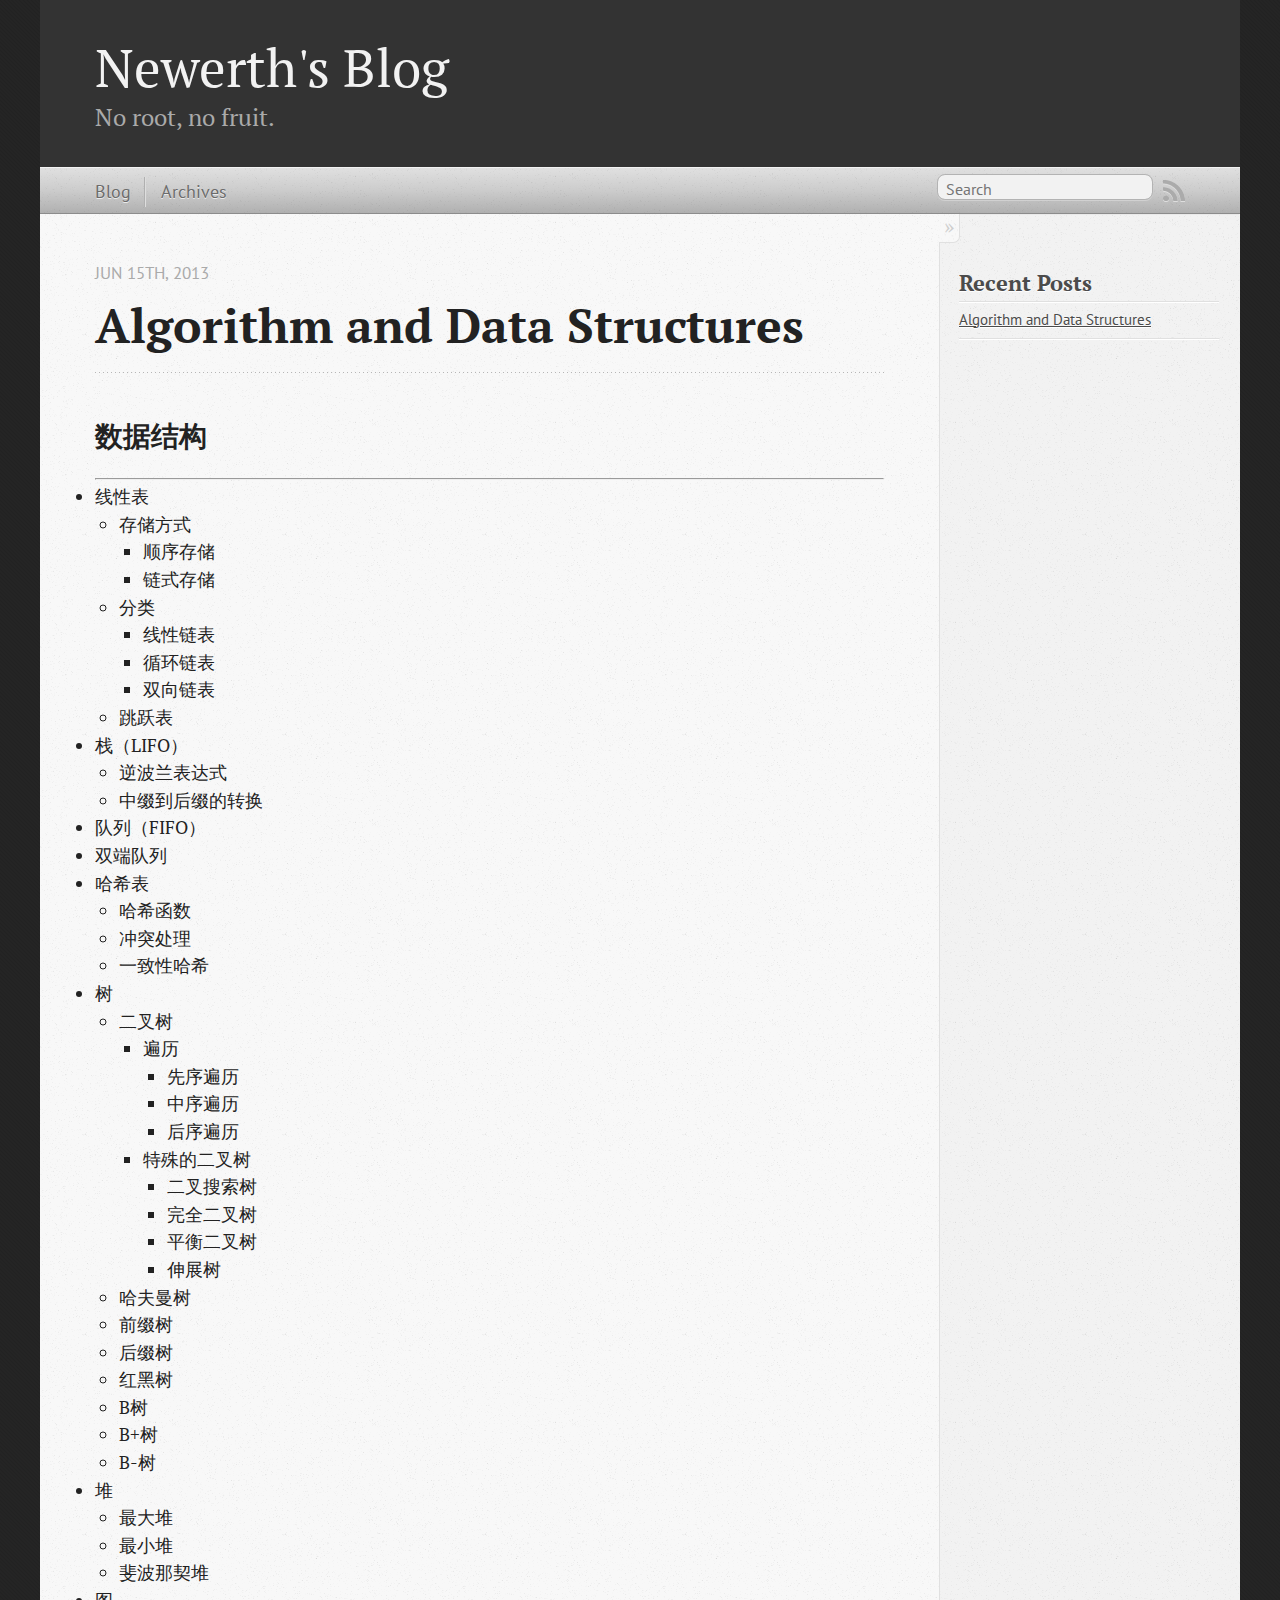
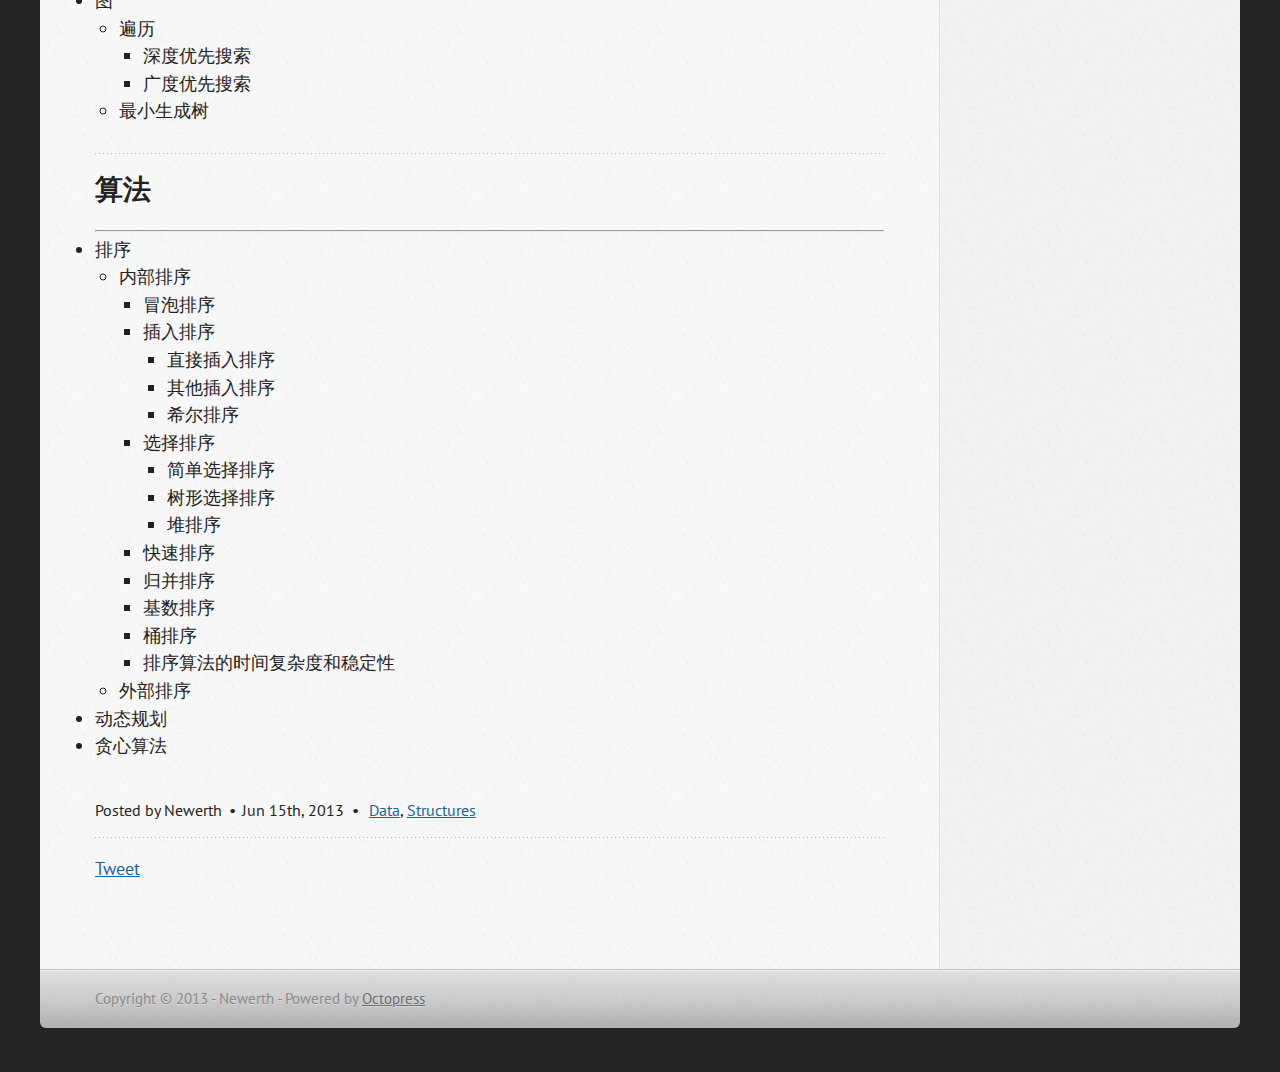
==== commit e63988c9: "Site updated at 2013-06-15 05:15:14 UTC" ====
--- a/blog/2013/06/15/algorithm-and-data-structures/index.html
+++ b/blog/2013/06/15/algorithm-and-data-structures/index.html
@@ -241,8 +241,8 @@
 <li>外部排序</li>
 </ul>
 </li>
-<li>动态规划
-*贪心算法</li>
+<li>动态规划</li>
+<li>贪心算法</li>
 </ul>
 
 </div>
